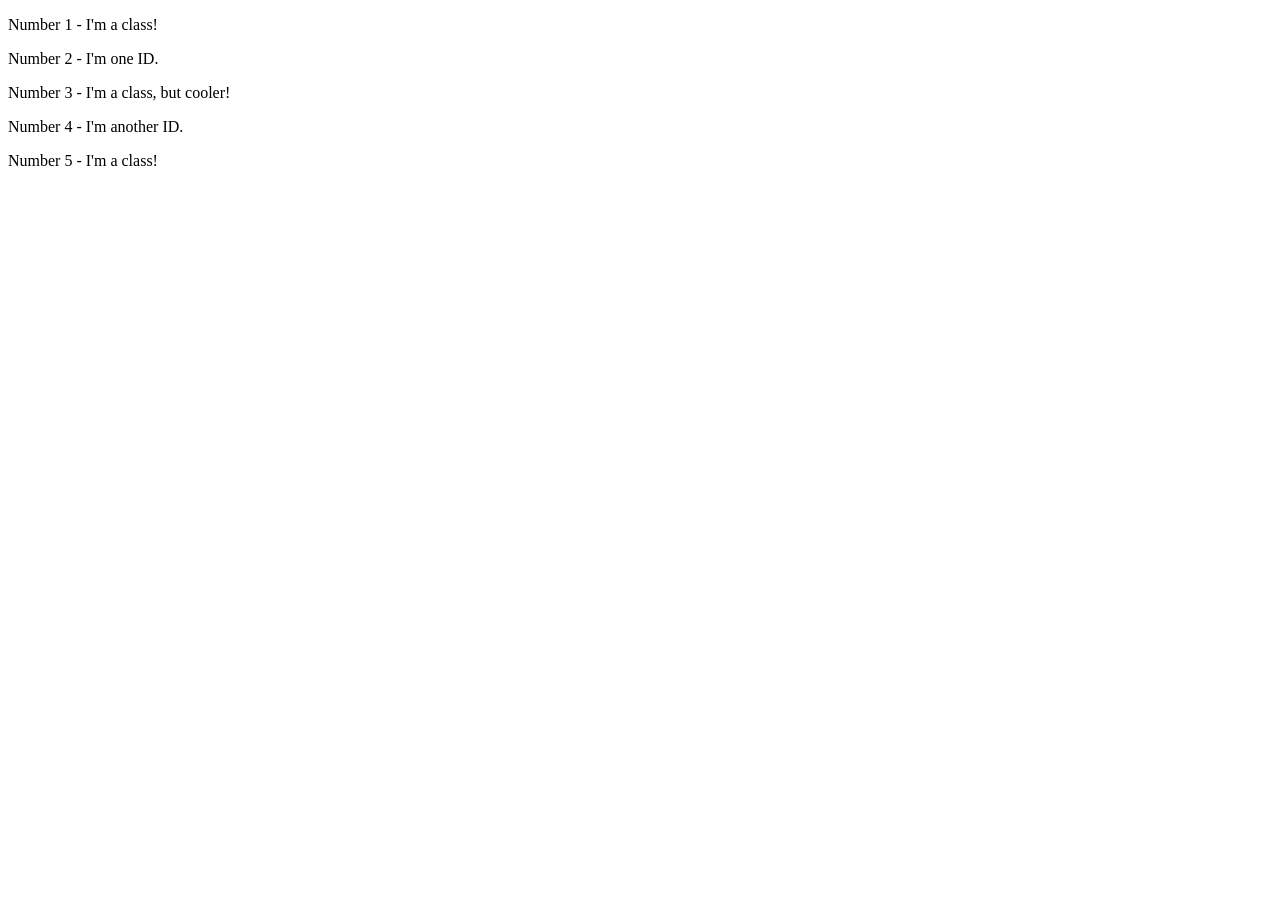
==== foundations/intro-to-css/02-class-id-selectors/index.html @ 657b598b "Format intro class2 index.html with Prettier" ====
<!doctype html>
<html lang="en">
  <head>
    <meta charset="UTF-8" />
    <meta http-equiv="X-UA-Compatible" content="IE=edge" />
    <meta name="viewport" content="width=device-width, initial-scale=1.0" />
    <title>Class and ID Selectors</title>
    <link rel="stylesheet" href="style.css" />
  </head>
  <body>
    <p>Number 1 - I'm a class!</p>
    <div>Number 2 - I'm one ID.</div>
    <p>Number 3 - I'm a class, but cooler!</p>
    <div>Number 4 - I'm another ID.</div>
    <p>Number 5 - I'm a class!</p>
  </body>
</html>
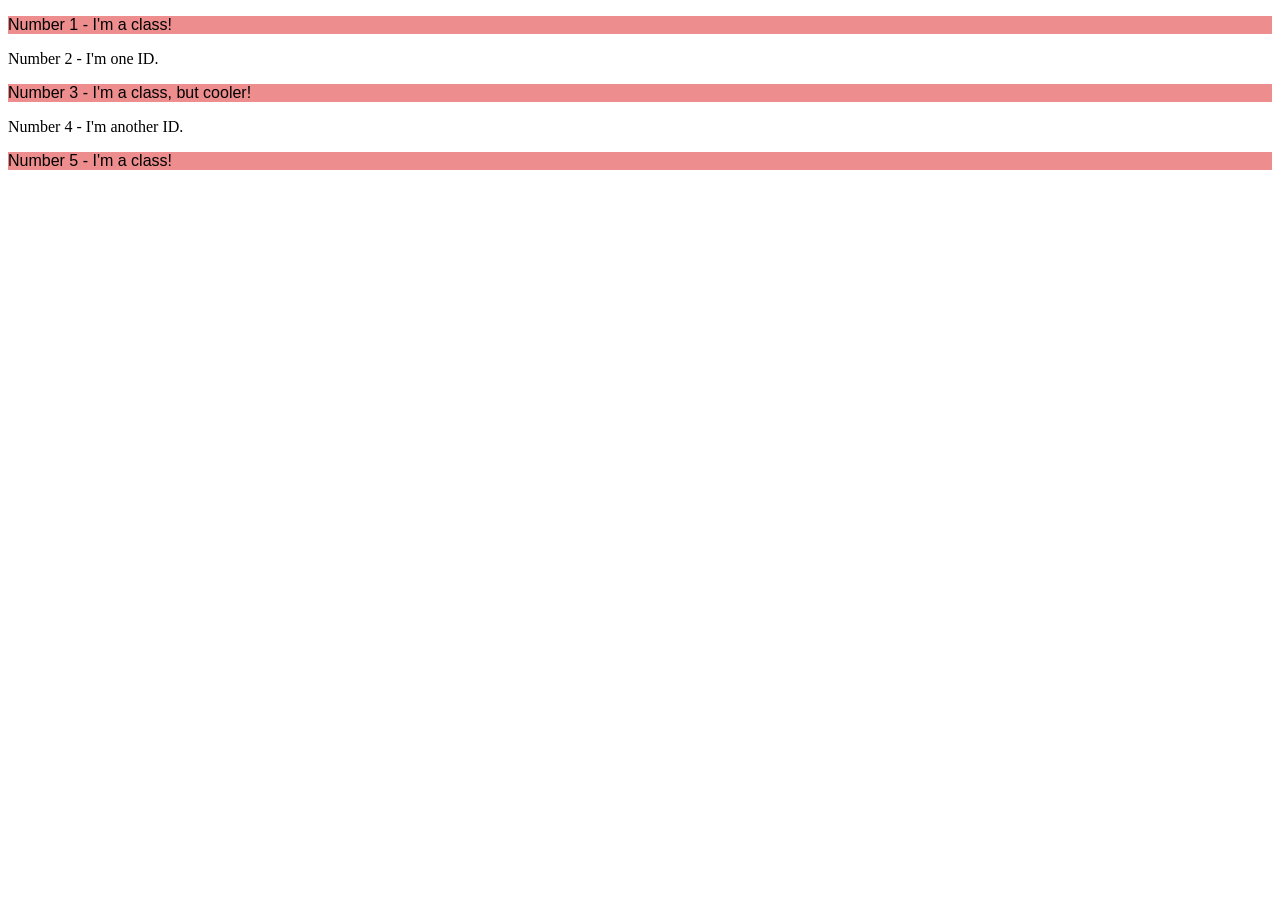
==== commit 59226207: "Style odd numbered elements background and font" ====
--- a/foundations/intro-to-css/02-class-id-selectors/index.html
+++ b/foundations/intro-to-css/02-class-id-selectors/index.html
@@ -8,10 +8,10 @@
     <link rel="stylesheet" href="style.css" />
   </head>
   <body>
-    <p>Number 1 - I'm a class!</p>
+    <p class="odd">Number 1 - I'm a class!</p>
     <div>Number 2 - I'm one ID.</div>
-    <p>Number 3 - I'm a class, but cooler!</p>
+    <p class="odd cooler">Number 3 - I'm a class, but cooler!</p>
     <div>Number 4 - I'm another ID.</div>
-    <p>Number 5 - I'm a class!</p>
+    <p class="odd">Number 5 - I'm a class!</p>
   </body>
 </html>
--- a/foundations/intro-to-css/02-class-id-selectors/style.css
+++ b/foundations/intro-to-css/02-class-id-selectors/style.css
@@ -0,0 +1,5 @@
+/* Add CSS Styling */
+.odd {
+  background-color: rgb(237, 141, 141);
+  font-family: "Verdana", "DejaVu", sans-serif;
+}
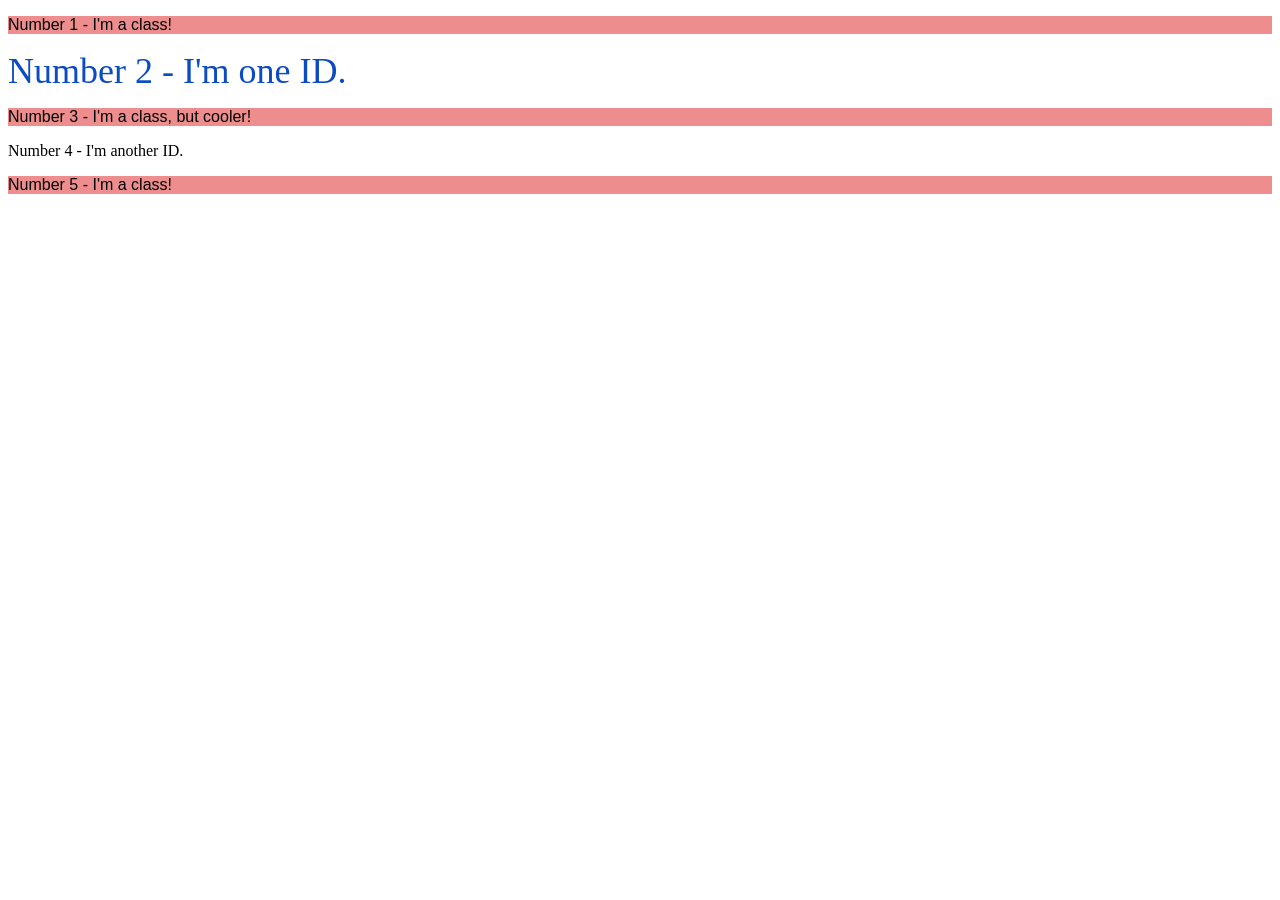
==== commit 704ae626: "Intro ex2: style second element" ====
--- a/foundations/intro-to-css/02-class-id-selectors/index.html
+++ b/foundations/intro-to-css/02-class-id-selectors/index.html
@@ -9,7 +9,7 @@
   </head>
   <body>
     <p class="odd">Number 1 - I'm a class!</p>
-    <div>Number 2 - I'm one ID.</div>
+    <div id="number-2">Number 2 - I'm one ID.</div>
     <p class="odd cooler">Number 3 - I'm a class, but cooler!</p>
     <div>Number 4 - I'm another ID.</div>
     <p class="odd">Number 5 - I'm a class!</p>
--- a/foundations/intro-to-css/02-class-id-selectors/style.css
+++ b/foundations/intro-to-css/02-class-id-selectors/style.css
@@ -3,3 +3,8 @@
   background-color: rgb(237, 141, 141);
   font-family: "Verdana", "DejaVu", sans-serif;
 }
+
+#number-2 {
+  color: rgb(12, 75, 193);
+  font-size: 36px;
+}
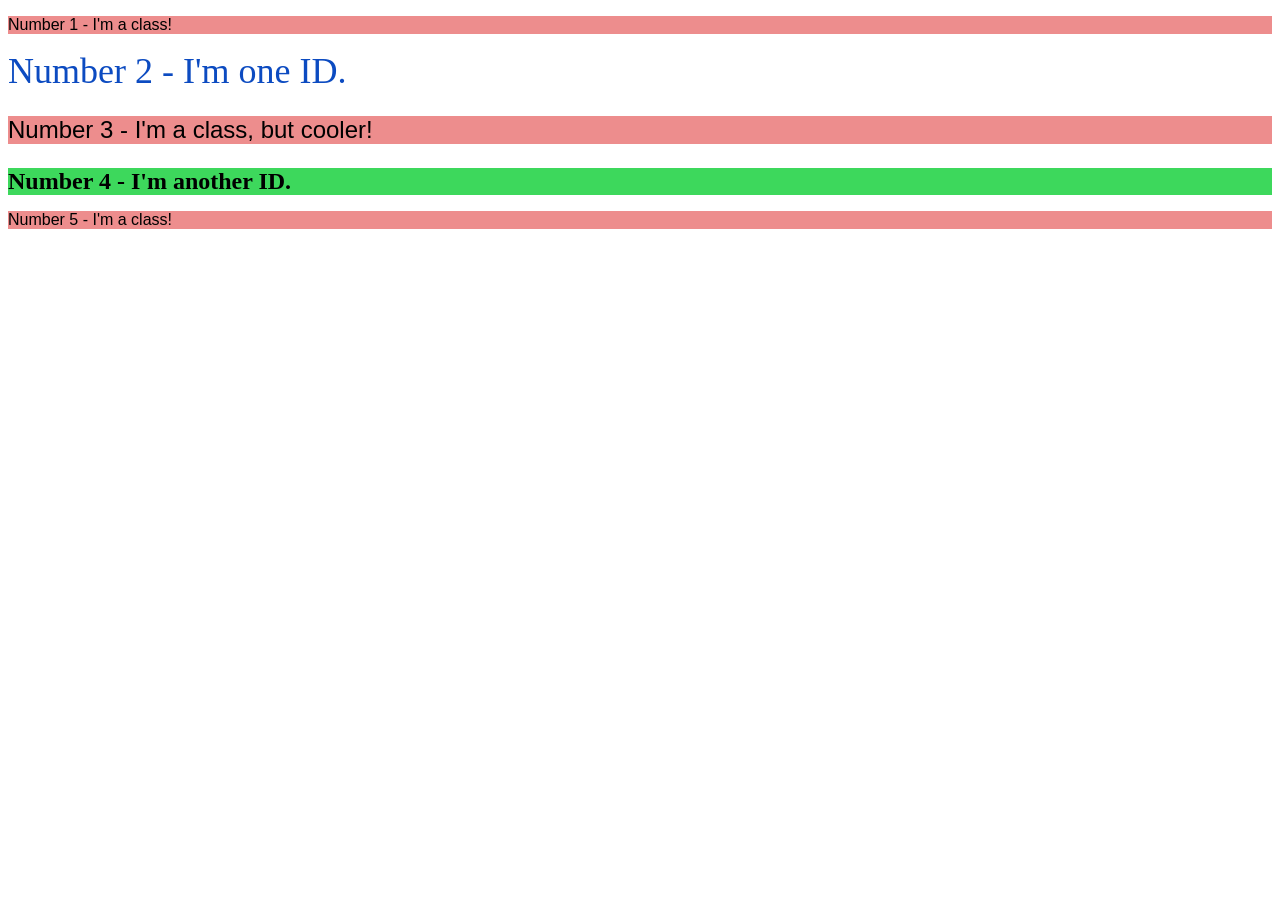
==== commit f5924b69: "Intro ex2: style fourth element" ====
--- a/foundations/intro-to-css/02-class-id-selectors/index.html
+++ b/foundations/intro-to-css/02-class-id-selectors/index.html
@@ -11,7 +11,7 @@
     <p class="odd">Number 1 - I'm a class!</p>
     <div id="number-2">Number 2 - I'm one ID.</div>
     <p class="odd cooler">Number 3 - I'm a class, but cooler!</p>
-    <div>Number 4 - I'm another ID.</div>
+    <div id="number-4">Number 4 - I'm another ID.</div>
     <p class="odd">Number 5 - I'm a class!</p>
   </body>
 </html>
--- a/foundations/intro-to-css/02-class-id-selectors/style.css
+++ b/foundations/intro-to-css/02-class-id-selectors/style.css
@@ -7,4 +7,14 @@
 #number-2 {
   color: rgb(12, 75, 193);
   font-size: 36px;
+}
+
+.odd.cooler {
+  font-size: 24px;
+}
+
+#number-4 {
+  background-color: rgb(61, 216, 92);
+  font-size: 24px;
+  font-weight: bold;
 }
